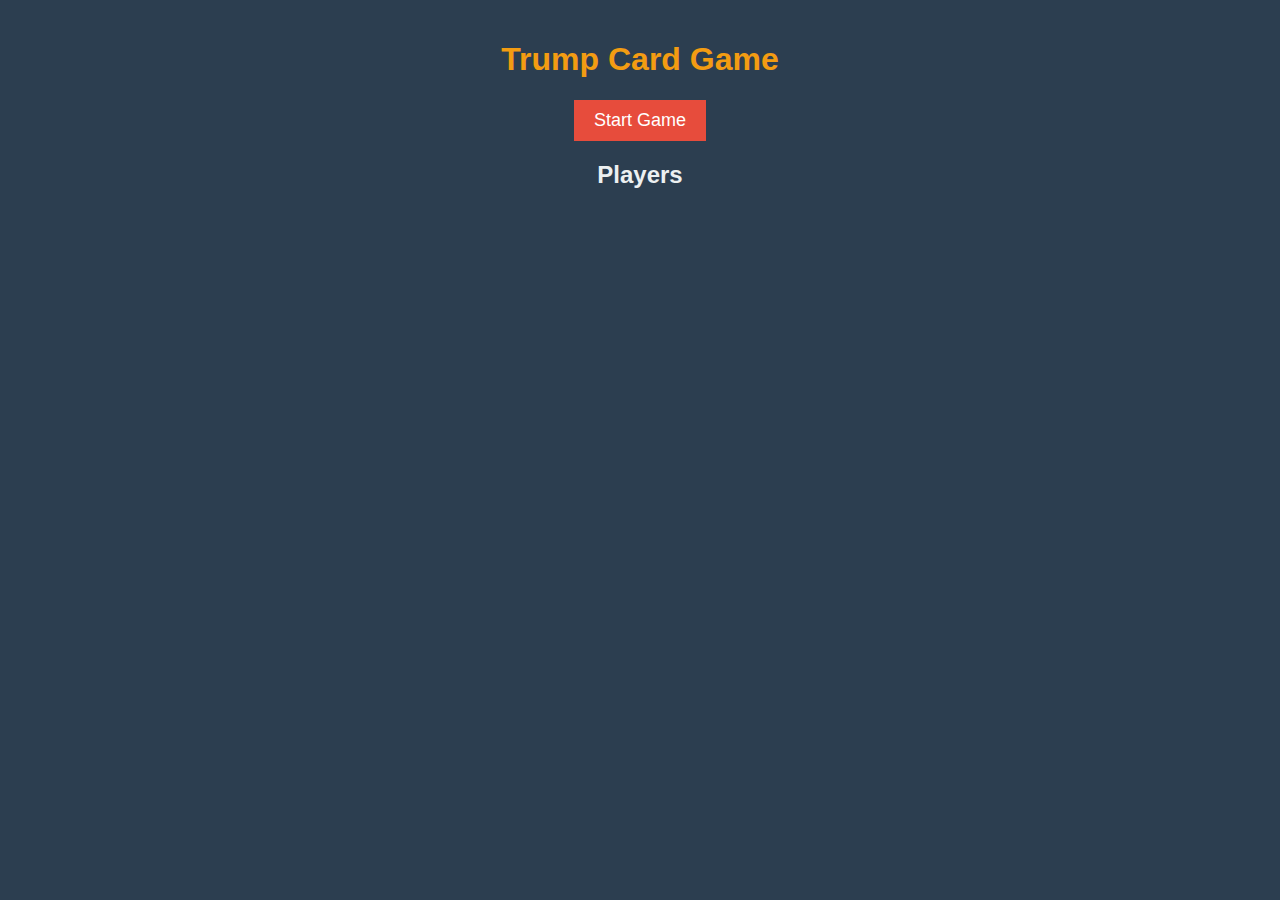
==== frontend/index.html @ 4679b64d "Making the game UI" ====
<!DOCTYPE html>
<html lang="en">
<head>
    <meta charset="UTF-8">
    <meta name="viewport" content="width=device-width, initial-scale=1.0">
    <title>Trump Card Game</title>
    <link rel="stylesheet" href="styles.css">
</head>
<body>
    <div class="container">
        <h1>Trump Card Game</h1>
        <button id="start-btn">Start Game</button>
        <div id="game-area">
            <h2>Players</h2>
            <div id="players"></div>
        </div>
    </div>
    <script src="scripts.js"></script>
</body>
</html>
---- frontend/styles.css ----
body {
    font-family: Arial, sans-serif;
    background-color: #2c3e50;
    color: #ecf0f1;
    text-align: center;
    margin: 0;
    padding: 0;
}

.container {
    padding: 20px;
}

h1 {
    color: #f39c12;
}

#game-area {
    margin-top: 20px;
}

button {
    background-color: #e74c3c;
    color: white;
    padding: 10px 20px;
    border: none;
    cursor: pointer;
    font-size: 18px;
}

button:hover {
    background-color: #c0392b;
}

#players {
    display: flex;
    justify-content: center;
    margin-top: 20px;
}

.player-cards {
    border: 1px solid #ecf0f1;
    padding: 15px;
    margin: 10px;
    background-color: #34495e;
}
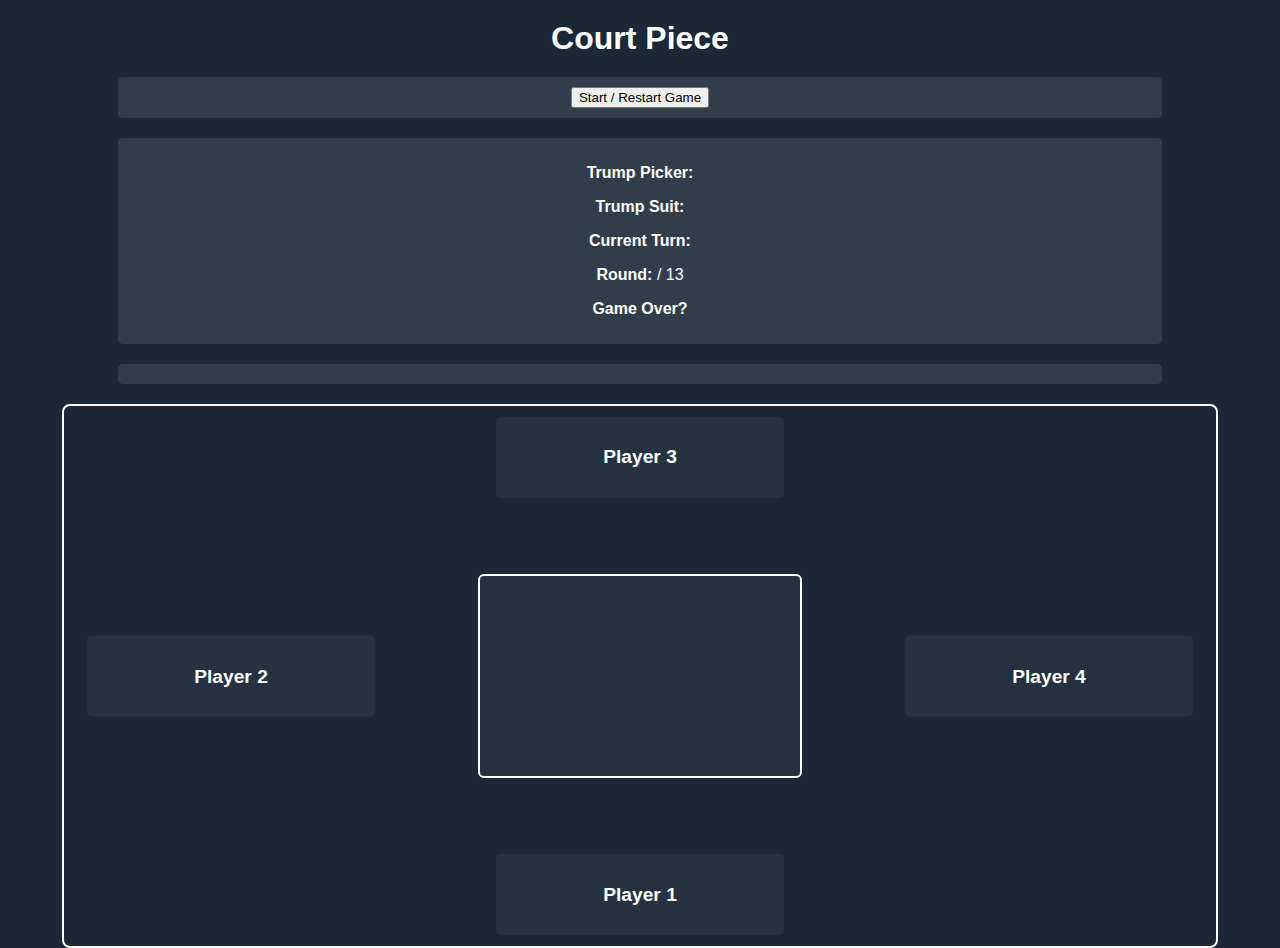
==== commit 01a5f2a2: "making a better ui for the game" ====
--- a/frontend/index.html
+++ b/frontend/index.html
@@ -1,20 +1,67 @@
 <!DOCTYPE html>
 <html lang="en">
 <head>
-    <meta charset="UTF-8">
-    <meta name="viewport" content="width=device-width, initial-scale=1.0">
-    <title>Trump Card Game</title>
-    <link rel="stylesheet" href="styles.css">
+  <meta charset="UTF-8" />
+  <title>Court Piece</title>
+  <link rel="stylesheet" href="/frontend/styles.css" />
 </head>
 <body>
-    <div class="container">
-        <h1>Trump Card Game</h1>
-        <button id="start-btn">Start Game</button>
-        <div id="game-area">
-            <h2>Players</h2>
-            <div id="players"></div>
-        </div>
+  <h1>Court Piece</h1>
+
+  <div class="controls">
+    <button id="startGameBtn">Start / Restart Game</button>
+    <div id="trumpPickerSection" style="display:none;">
+      <label for="trumpSelect">Pick Trump:</label>
+      <select id="trumpSelect">
+        <option value="">-- Select Suit --</option>
+        <option value="HEARTS">Hearts</option>
+        <option value="DIAMONDS">Diamonds</option>
+        <option value="CLUBS">Clubs</option>
+        <option value="SPADES">Spades</option>
+      </select>
+      <button id="setTrumpBtn">Set Trump</button>
     </div>
-    <script src="scripts.js"></script>
+  </div>
+
+  <div class="info">
+    <p><strong>Trump Picker:</strong> <span id="trumpPicker"></span></p>
+    <p><strong>Trump Suit:</strong> <span id="trumpSuit"></span></p>
+    <p><strong>Current Turn:</strong> <span id="currentTurn"></span></p>
+    <p><strong>Round:</strong> <span id="currentRound"></span> / 13</p>
+    <p><strong>Game Over?</strong> <span id="gameOverStatus"></span></p>
+  </div>
+
+  <div id="scoreBoard" class="scores"></div>
+
+  <div class="table">
+    <!-- Player 3 (top) -->
+    <div class="player player3">
+      <h2>Player 3</h2>
+      <div class="hand" id="player3Hand"></div>
+    </div>
+
+    <!-- Player 2 (left) -->
+    <div class="player player2">
+      <h2>Player 2</h2>
+      <div class="hand" id="player2Hand"></div>
+    </div>
+
+    <!-- Player 4 (right) -->
+    <div class="player player4">
+      <h2>Player 4</h2>
+      <div class="hand" id="player4Hand"></div>
+    </div>
+
+    <!-- Player 1 (bottom) -->
+    <div class="player player1">
+      <h2>Player 1</h2>
+      <div class="hand" id="player1Hand"></div>
+    </div>
+
+    <!-- Center area for current trick -->
+    <div class="trick-center" id="trickCenter"></div>
+  </div>
+
+  <script src="/frontend/scripts.js"></script>
 </body>
 </html>
--- a/frontend/styles.css
+++ b/frontend/styles.css
@@ -1,46 +1,153 @@
+/* GLOBAL */
 body {
-    font-family: Arial, sans-serif;
-    background-color: #2c3e50;
-    color: #ecf0f1;
-    text-align: center;
     margin: 0;
     padding: 0;
-}
-
-.container {
-    padding: 20px;
-}
-
-h1 {
-    color: #f39c12;
-}
-
-#game-area {
-    margin-top: 20px;
-}
-
-button {
-    background-color: #e74c3c;
-    color: white;
-    padding: 10px 20px;
-    border: none;
+    background: #1b2838; /* dark background */
+    color: #fff;
+    font-family: Arial, sans-serif;
+    text-align: center;
+  }
+  
+  h1 {
+    margin: 20px;
+  }
+  
+  /* Just to make the player headings a bit bigger: */
+  .player h2 {
+    margin: 5px 0;
+    font-size: 1.2rem;
+  }
+  
+  .controls,
+  .info,
+  .scores {
+    margin: 0 auto 20px auto;
+    width: 80%;
+    background: rgba(255, 255, 255, 0.1);
+    padding: 10px;
+    border-radius: 5px;
+  }
+  
+  .table {
+    position: relative;
+    width: 90%;
+    height: 60vh;
+    margin: 0 auto;
+    border: 2px solid #fff;
+    border-radius: 8px;
+  }
+  
+  /* Each player's seat */
+  .player {
+    position: absolute;
+    width: 25%;
+    height: 15%;
+    background: rgba(255, 255, 255, 0.05);
+    border-radius: 5px;
+    display: flex;
+    flex-direction: column;
+    align-items: center;
+    justify-content: center;
+  }
+  
+  /* Positions: top, bottom, left, right */
+  .player3 {
+    top: 2%;
+    left: 50%;
+    transform: translateX(-50%);
+  }
+  .player1 {
+    bottom: 2%;
+    left: 50%;
+    transform: translateX(-50%);
+  }
+  .player2 {
+    top: 50%;
+    left: 2%;
+    transform: translateY(-50%);
+  }
+  .player4 {
+    top: 50%;
+    right: 2%;
+    transform: translateY(-50%);
+  }
+  
+  /* The "hand" is the container for a player's cards. We'll fan them with nth-child rules. */
+  .hand {
+    position: relative;
+    width: 400px;  /* bigger width to accommodate bigger cards */
+    height: 0px;
+    margin: 0 auto;
+    overflow: visible;
+  }
+  
+  /* The .card is now bigger. We'll do ~100px wide. */
+  .card {
+    width: 100px;
     cursor: pointer;
-    font-size: 18px;
-}
-
-button:hover {
-    background-color: #c0392b;
-}
-
-#players {
+    position: absolute;
+    bottom: 0;
+    left: 50%;
+    transform-origin: bottom center;
+    transition: transform 0.2s;
+  }
+  
+  /* The card image itself is 100% of .card's width. */
+  .card img {
+    width: 100%;
+    border: 1px solid #fff;
+    border-radius: 4px;
+  }
+  
+  /* Increase the "pop" on hover and selected. */
+  .card:hover {
+    transform: translateY(-20px) rotate(var(--angle, 0deg));
+  }
+  .card.selected {
+    transform: translateY(-35px) rotate(var(--angle, 0deg));
+  }
+  
+  /* We can expand the arc from -40deg to +40deg. 
+     For up to 13 cards, we define angles with nth-child. 
+  */
+  .hand .card:nth-child(1)  { --angle: -40deg; }
+  .hand .card:nth-child(2)  { --angle: -35deg; }
+  .hand .card:nth-child(3)  { --angle: -30deg; }
+  .hand .card:nth-child(4)  { --angle: -25deg; }
+  .hand .card:nth-child(5)  { --angle: -20deg; }
+  .hand .card:nth-child(6)  { --angle: -10deg; }
+  .hand .card:nth-child(7)  { --angle:   0deg; }
+  .hand .card:nth-child(8)  { --angle:  10deg; }
+  .hand .card:nth-child(9)  { --angle:  20deg; }
+  .hand .card:nth-child(10) { --angle:  25deg; }
+  .hand .card:nth-child(11) { --angle:  30deg; }
+  .hand .card:nth-child(12) { --angle:  35deg; }
+  .hand .card:nth-child(13) { --angle:  40deg; }
+  
+  /* The default transform => place in center, rotate by --angle. */
+  .hand .card {
+    transform: translateX(-50%) rotate(var(--angle));
+  }
+  
+  /* Trick center for played cards in the middle. Slightly bigger area. */
+  .trick-center {
+    position: absolute;
+    top: 50%;
+    left: 50%;
+    width: 320px;
+    height: 200px;
+    transform: translate(-50%, -50%);
+    background: rgba(255, 255, 255, 0.05);
+    border: 2px solid #fff;
+    border-radius: 6px;
     display: flex;
     justify-content: center;
-    margin-top: 20px;
-}
-
-.player-cards {
-    border: 1px solid #ecf0f1;
-    padding: 15px;
-    margin: 10px;
-    background-color: #34495e;
-}
+    align-items: center;
+    gap: 12px;
+  }
+  
+  /* trick cards also a bit bigger if desired */
+  .trick-card {
+    width: 110px;
+  }
+  